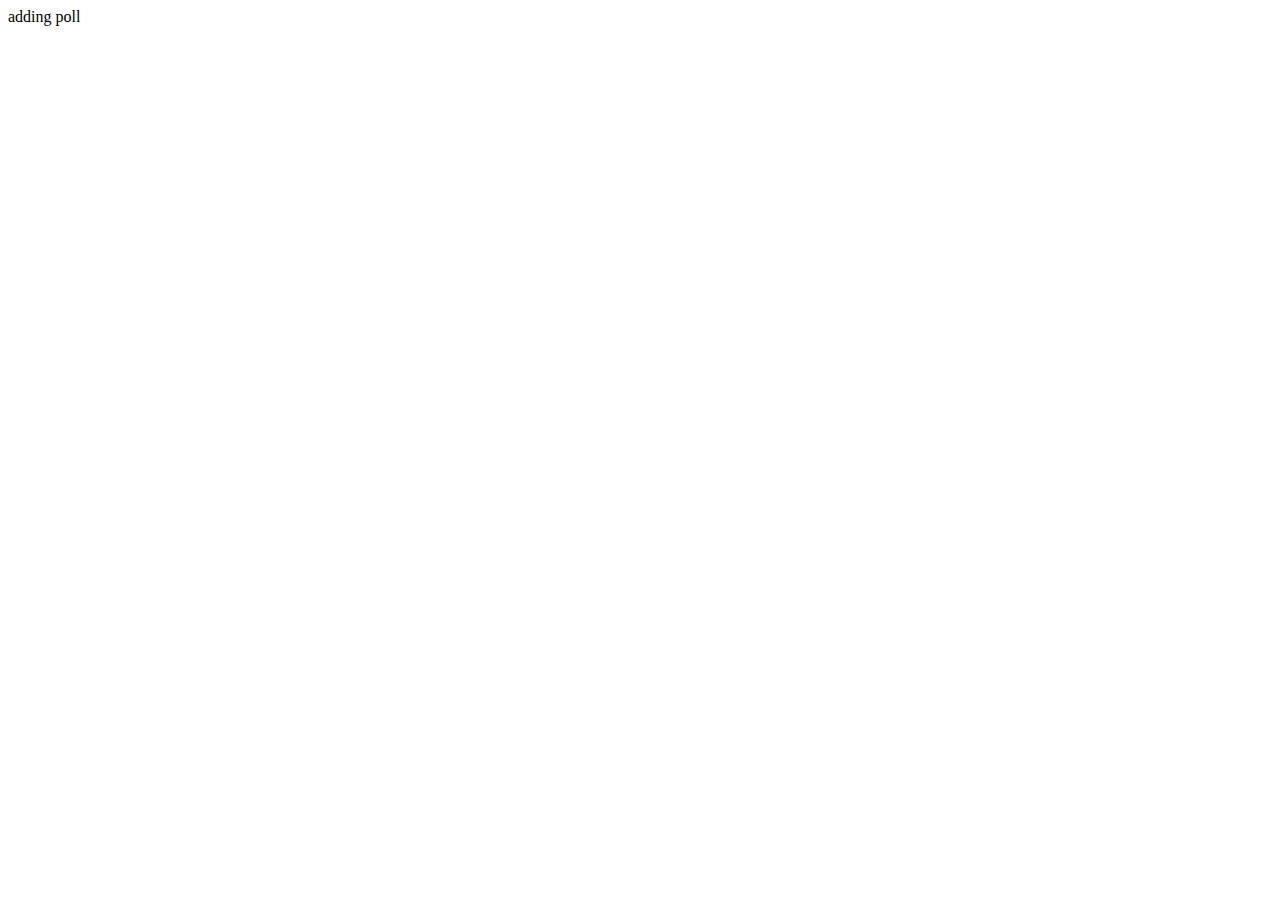
==== src/main/resources/templates/addPoll.html @ 849830a7 "adding my intranet project to git" ====
<!DOCTYPE html>
<html lang="en" xmlns="http://www.w3.org/1999/xhtml"
      xmlns:th="http://www.thymeleaf.org"
      xmlns:sec="http://www.thymeleaf.org/thymeleaf-extras-springsecurity4">


<!--pasiimam dali kodo is kitos vietos-->
<head th:replace="common/templates :: temp-header"/>
<body>
<div th:replace="common/templates :: navbar"/>
<div th:replace="common/templates :: sideNavbar"></div>

adding poll
<form></form>

<div th:replace="common/templates :: bottom-scripts"/>
</body>
</html>
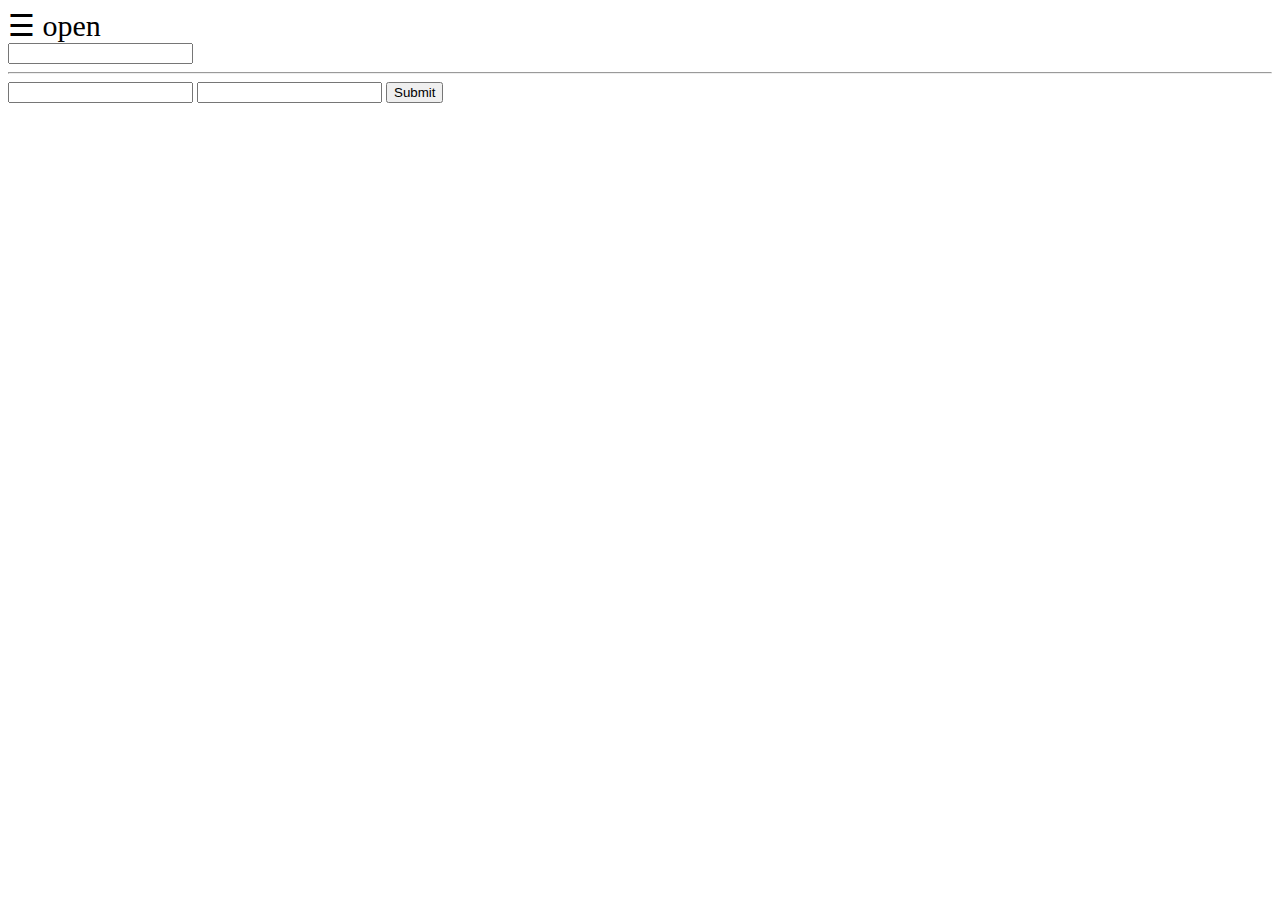
==== commit a4a1c539: "logic for addig new pool, and some junk" ====
--- a/src/main/resources/templates/addPoll.html
+++ b/src/main/resources/templates/addPoll.html
@@ -9,9 +9,27 @@
 <body>
 <div th:replace="common/templates :: navbar"/>
 <div th:replace="common/templates :: sideNavbar"></div>
+<span style="font-size:30px;cursor:pointer" onclick="openNav()">&#9776; open</span>
 
-adding poll
-<form></form>
+<form method="post" th:action="@{/test1}" >
+    <input type="text"  name="q1"/>
+    <hr />
+    <input type="text" name="ans" />
+    <input type="text" name="ans" />
+    <input type="submit" />
+</form>
+
+
+<!--<form>-->
+    <!--<table>-->
+        <!--<tr th:each="poolAnswer, rowStat : *{poolAnswers}">-->
+            <!--<td>-->
+                <!--<input type="text" class="form-control" th:field="poolAnswers[__${rowStat.index}__].answer"/>-->
+            <!--</td>-->
+        <!--</tr>-->
+    <!--</table>-->
+<!--</form>-->
+
 
 <div th:replace="common/templates :: bottom-scripts"/>
 </body>
